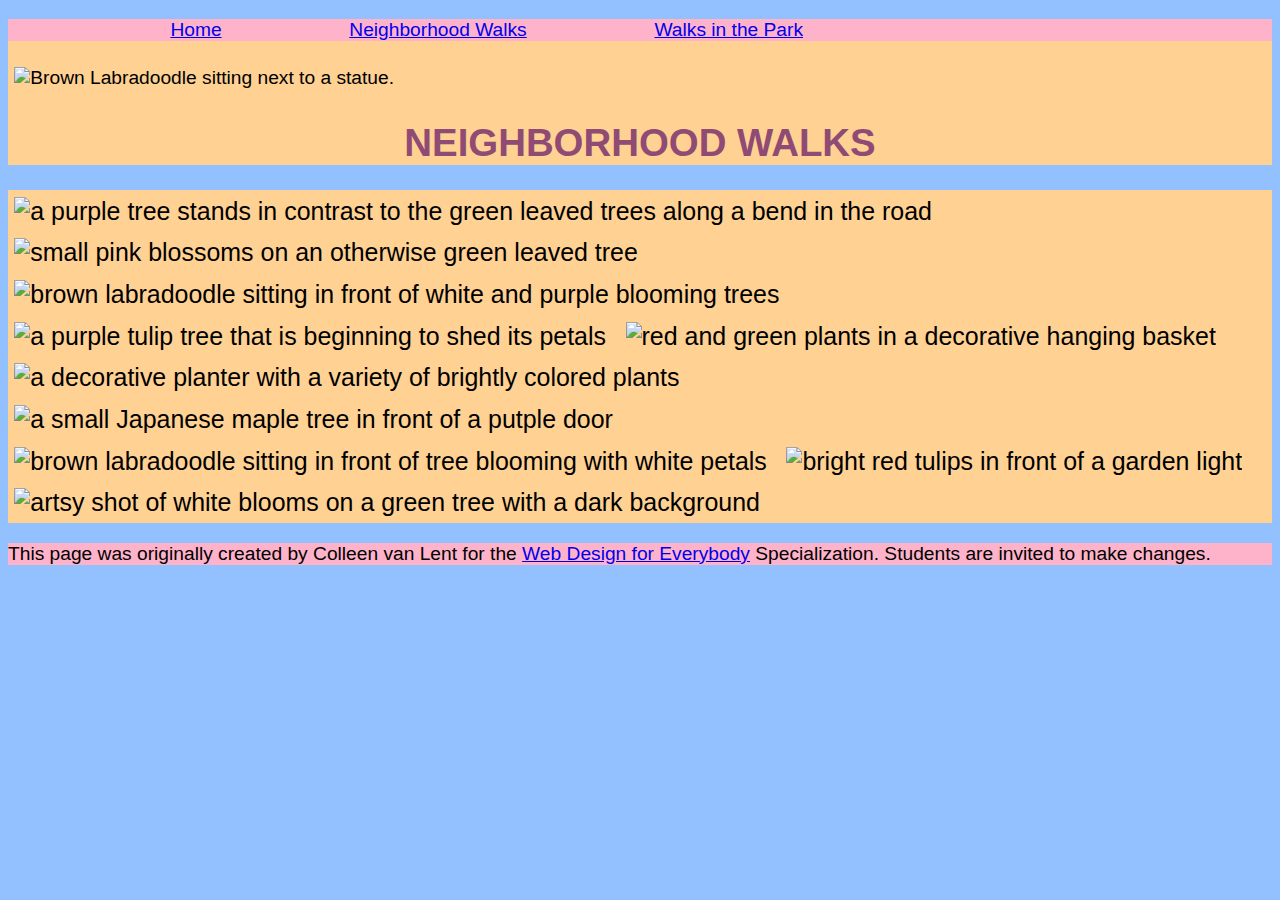
==== neighborhood.html @ cac1a518 "Add files via upload" ====
<!DOCTYPE html>
<html lang="en">

<head>
  <meta charset="utf-8">
  <meta name="viewport" content="width=device-width">
  <title>Neighborhood Walk</title>
  <link rel="stylesheet" href="css/Styles.css">
</head>

<body>
  <header>
    <nav>
      <ul>
        <li><a href="index.html">Home</a></li>
        <li><a href="neighborhood.html">Neighborhood Walks</a></li>
        <li><a href="parks.html">Walks in the Park</a></li>
      </ul>
    </nav>
    <img src="images/BaconGallupPark.jpg" width="200" alt="Brown Labradoodle sitting next to a statue.">
    <h1>Neighborhood Walks</h1>
  </header>
  <main>
    <div>
      <img src="images/bend_in_the_road.png"
        alt="a purple tree stands in contrast to the green leaved trees along a bend in the road" width="100">
      <img src="images/pink_blossoms.png" alt="small pink blossoms on an otherwise green leaved tree" width="100">
      <img src="images/blooming_trees.png" alt="brown labradoodle sitting in front of white and purple blooming  trees"
        width="100">
      <img src="images/falling_petals.png" alt="a purple tulip tree that is beginning to shed its petals" width="100">
      <img src="images/hanging_plants.png" alt="red and green plants in a decorative hanging basket" width="100">
      <img src="images/potted_plants.png" alt="a decorative planter with a variety of brightly colored plants "
        width="100">
      <img src="images/red_maple.png" alt="a small Japanese maple tree in front of a putple door" width="100">
      <img src="images/tree_with_white_blooms.png"
        alt="brown labradoodle sitting in front of tree blooming with white petals" width="100">
      <img src="images/tulips.png" alt="bright red tulips in front of a garden light" width="100">
      <img src="images/white_buds_on_tree.png" alt="artsy shot of white blooms on a green tree with a dark background"
        width="100">
    </div>
  </main>
  <footer>
    <p>This page was originally created by Colleen van Lent for the <a
        href="https://www.coursera.org/specializations/web-design"> Web Design for Everybody</a> Specialization.
      Students are invited to make changes.</p>
  </footer>

</body>

</html>
---- css/Styles.css ----
body{
    font-family: 'Lucida Sans', 'Lucida Sans Regular', 'Lucida Grande', 'Lucida Sans Unicode', Geneva, Verdana, sans-serif;
    font-size:120%;
    background-color: #93c1ff ;
}

header{
    background-color: #ffd193;
}
nav{
    background-color:#ffb3ca ;
}
main{
    background-color: #ffd193;
    font-size: 130%;
    
}
footer{
    background-color: #ffb3ca;
}
li{
    display: inline-flex;
    padding-left: 10%;
}

h1{
    text-align: center;
    font-family:'Franklin Gothic Medium', 'Arial Narrow', Arial, sans-serif;
   text-transform: uppercase;
    color: #8f4b73;
}
img{
    width: 150px;;
    height: 180px;
    padding: 0.5%;
}
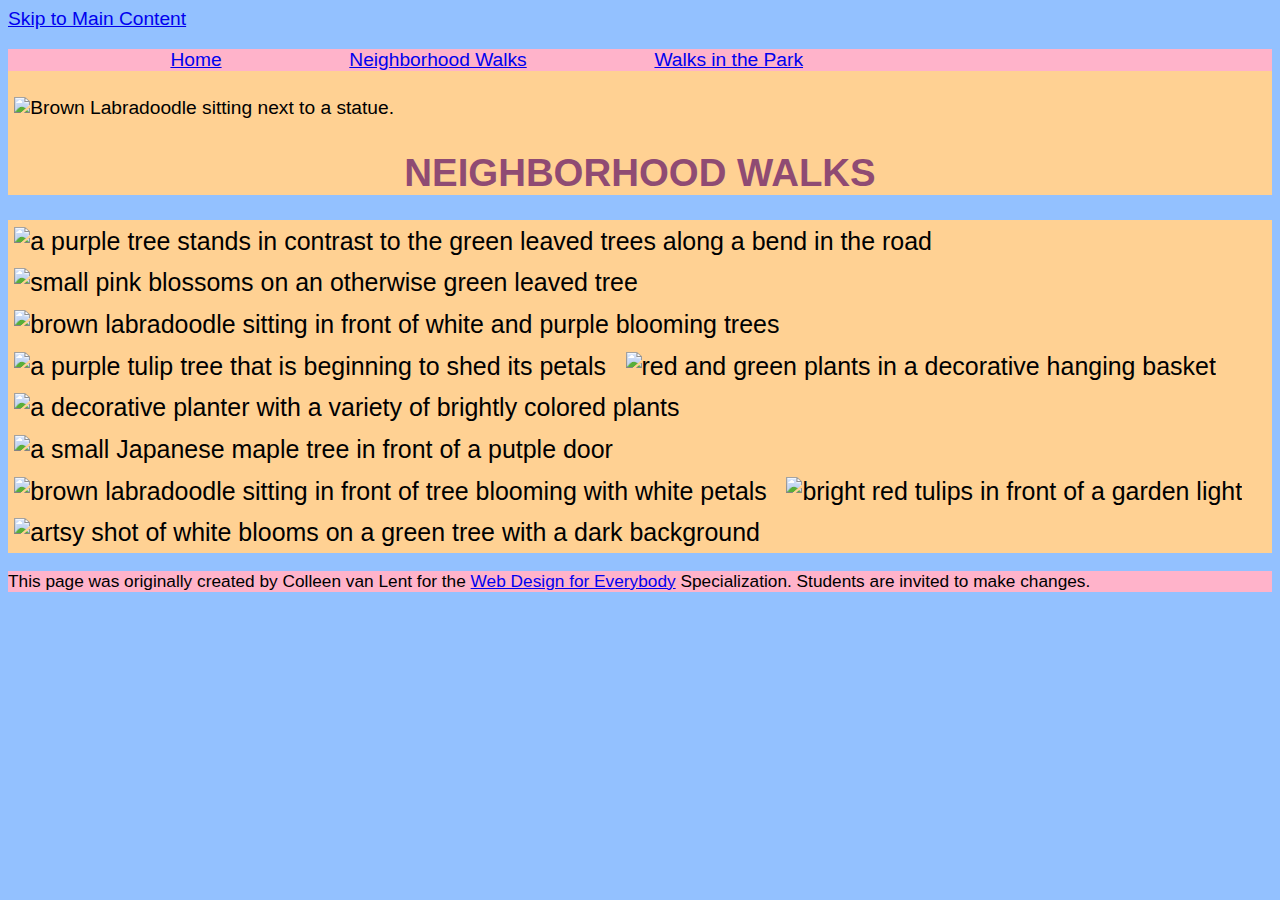
==== commit 24a515d9: "Update neighborhood.html" ====
--- a/neighborhood.html
+++ b/neighborhood.html
@@ -9,6 +9,7 @@
 </head>
 
 <body>
+  <a href="#main-content">Skip to Main Content</a>
   <header>
     <nav>
       <ul>
@@ -20,8 +21,8 @@
     <img src="images/BaconGallupPark.jpg" width="200" alt="Brown Labradoodle sitting next to a statue.">
     <h1>Neighborhood Walks</h1>
   </header>
-  <main>
-    <div>
+  <main id="main-content">
+    <div class="grid">
       <img src="images/bend_in_the_road.png"
         alt="a purple tree stands in contrast to the green leaved trees along a bend in the road" width="100">
       <img src="images/pink_blossoms.png" alt="small pink blossoms on an otherwise green leaved tree" width="100">
@@ -47,4 +48,4 @@
 
 </body>
 
-</html>+</html>
--- a/css/Styles.css
+++ b/css/Styles.css
@@ -29,6 +29,12 @@
    text-transform: uppercase;
     color: #8f4b73;
 }
+
+p{
+    line-height:125%;
+    font-size: 90%;
+}
+
 img{
     width: 150px;;
     height: 180px;
